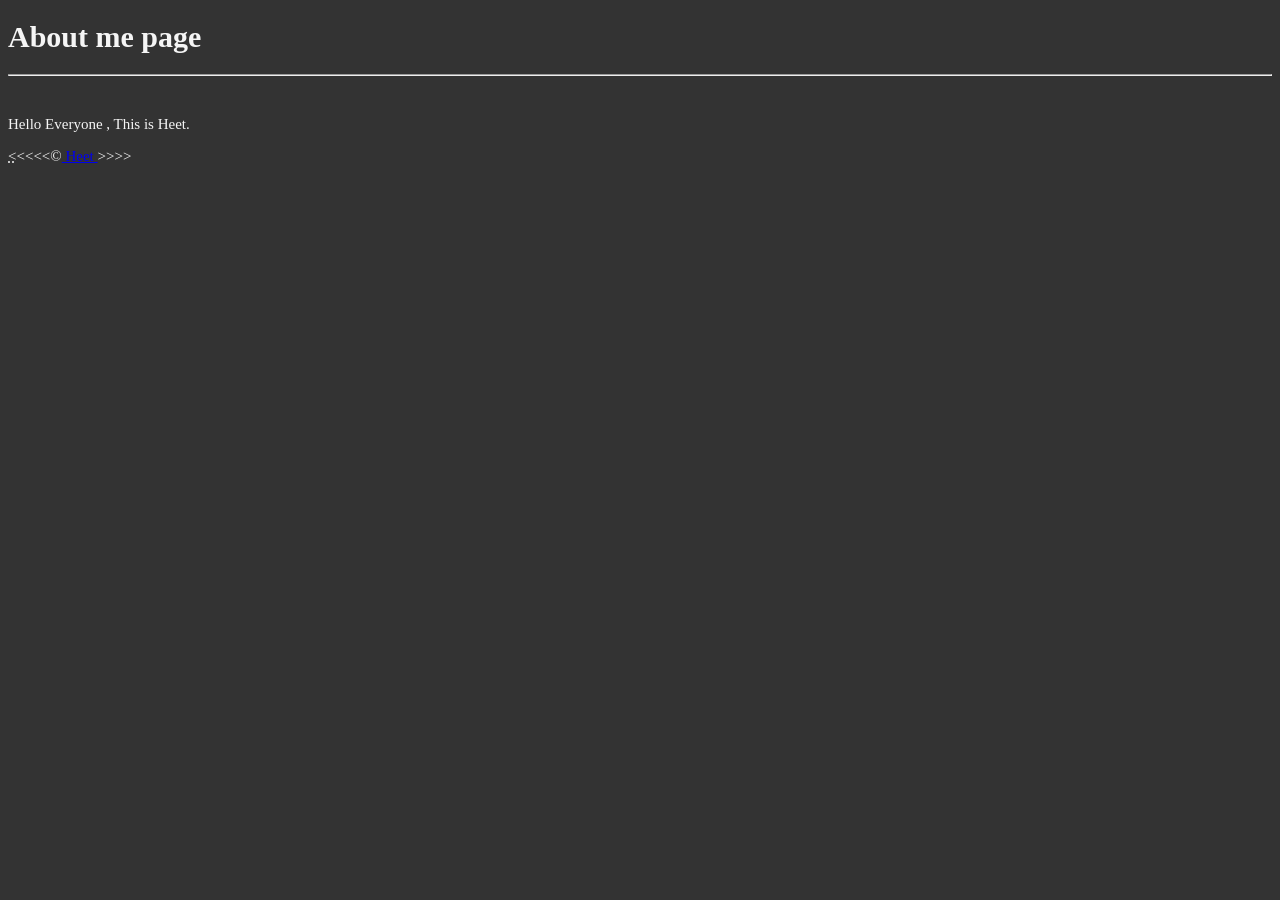
==== about.html @ 01f0f940 "Commit 6" ====
<!-- Index Page of Course -->
<!DOCTYPE html>
<html lang="en">
  <head>
    <meta charset="UTF-8">
    <meta name="author" content="Heet Mehta">
    <meta name="description" content = "About page.">
    <title>About page</title>
    <link rel="stylesheet" href="main.css" type="text/css">
 </head>
  <body>
    <h1>About me page</h1>
    <hr>
    <br>
    <p>Hello Everyone , This is Heet.</p>
    <abbr title="Less than sign">&lt;</abbr>&lt;&lt;&lt;&lt;&copy;<a href="about.hmtl"> Heet </a> &gt;&gt;&gt;&gt;
    
  </body>

</html>
---- main.css ----
html{
	    font-size:15px;
}
body{
	    background-color:#333;
	    color:whitesmoke;
}
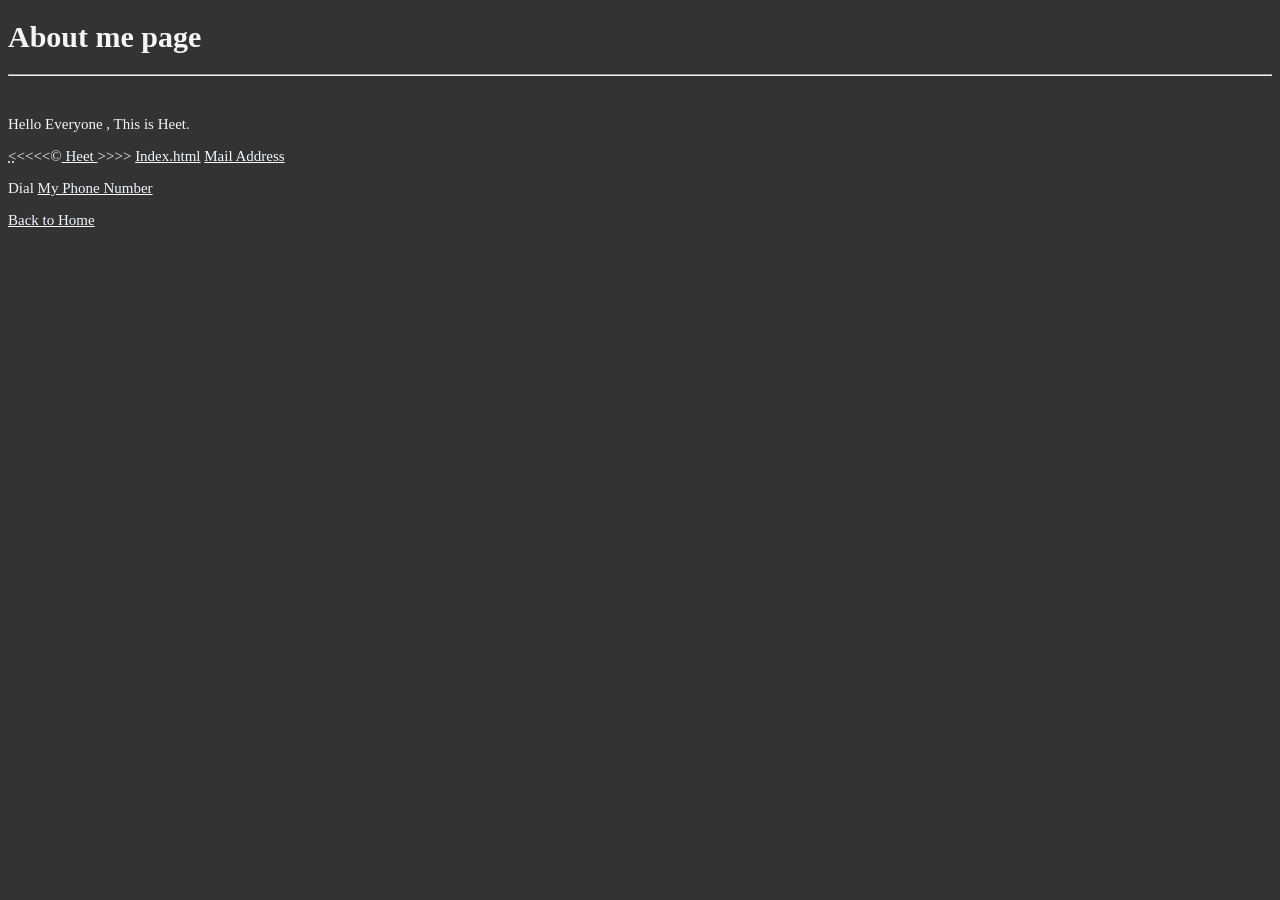
==== commit db64083b: "Commit 8." ====
--- a/about.html
+++ b/about.html
@@ -14,7 +14,11 @@
     <br>
     <p>Hello Everyone , This is Heet.</p>
     <abbr title="Less than sign">&lt;</abbr>&lt;&lt;&lt;&lt;&copy;<a href="about.hmtl"> Heet </a> &gt;&gt;&gt;&gt;
-    
+    <a href="index.html" download>Index.html</a>
+    <a href="mailto:abcd@google.com">Mail Address</a>
+    <p>Dial <a href="tel:+1234567890" >My Phone Number</a></p>
+    <a href="/" >Back to Home</a>
   </body>
+  
 
 </html>
--- a/main.css
+++ b/main.css
@@ -5,3 +5,13 @@
 	    background-color:#333;
 	    color:whitesmoke;
 }
+
+a{
+	color:aliceblue;
+}
+a:visited{
+	color:lightgrey;
+}
+a:hover , a:active{
+	color:#eee;
+}
